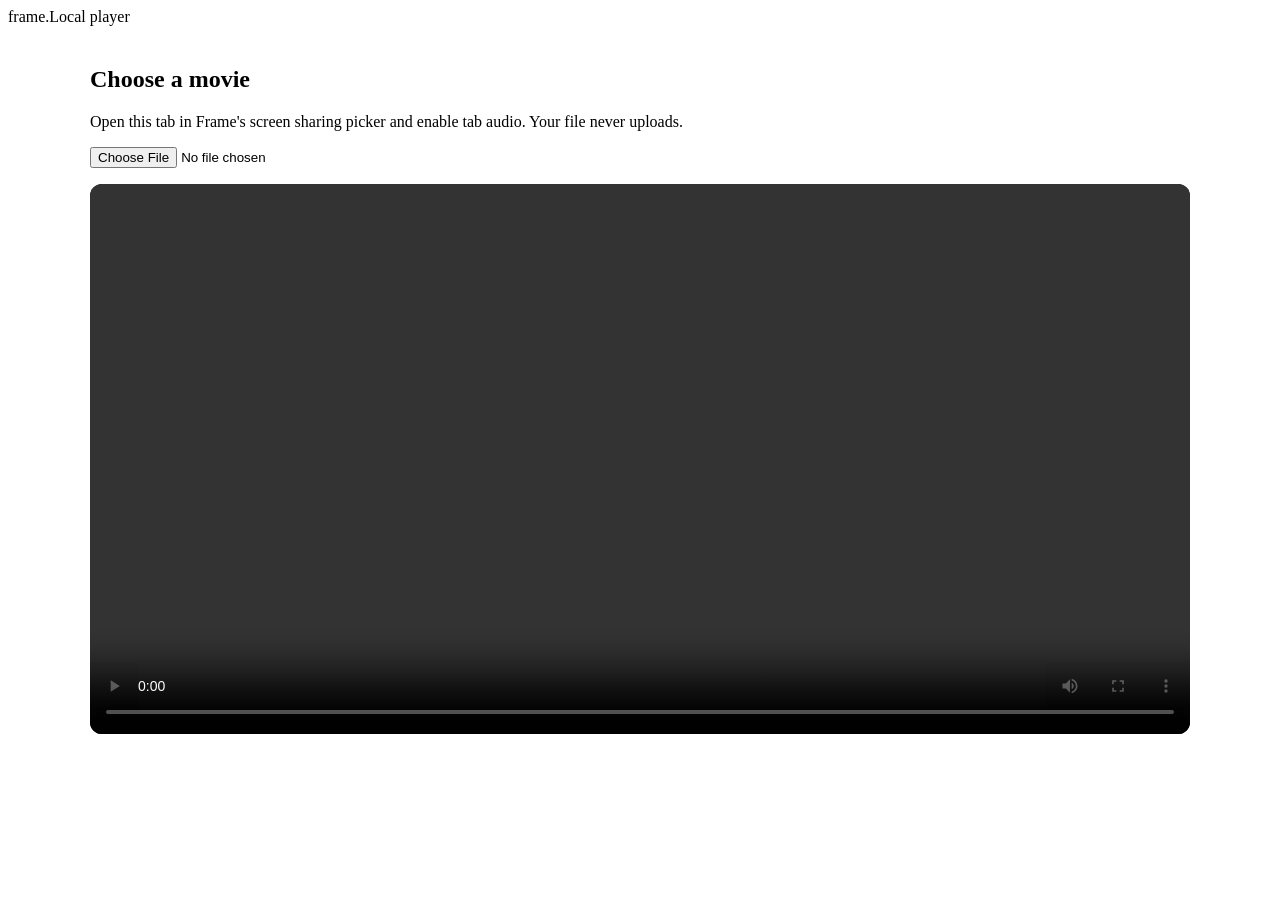
==== player.html @ cf08f577 "Add Frame player.html" ====
<!doctype html><html lang="en" data-theme="dark"><head><meta charset="utf-8"><meta name="viewport" content="width=device-width,initial-scale=1"><title>Frame | Local video</title><link rel="stylesheet" href="style.css"></head><body><header><span class="brand">frame<span class="accent">.</span></span><span>Local player</span></header><main style="width:min(1100px,100%);padding:20px;margin:auto"><h2>Choose a movie</h2><p class="small">Open this tab in Frame's screen sharing picker and enable tab audio. Your file never uploads.</p><input type="file" id="file" accept="video/*"><video id="v" controls playsinline style="width:100%;max-height:75vh;margin-top:16px;background:#080a08;border-radius:12px"></video><p id="error" role="status" class="small"></p></main><script>let url;const v=document.getElementById('v');document.getElementById('file').onchange=e=>{const f=e.target.files[0];if(!f)return;if(url)URL.revokeObjectURL(url);url=URL.createObjectURL(f);v.src=url;v.play().catch(()=>{});};v.onerror=()=>document.getElementById('error').textContent='This format may not be supported by your browser.';</script></body></html>
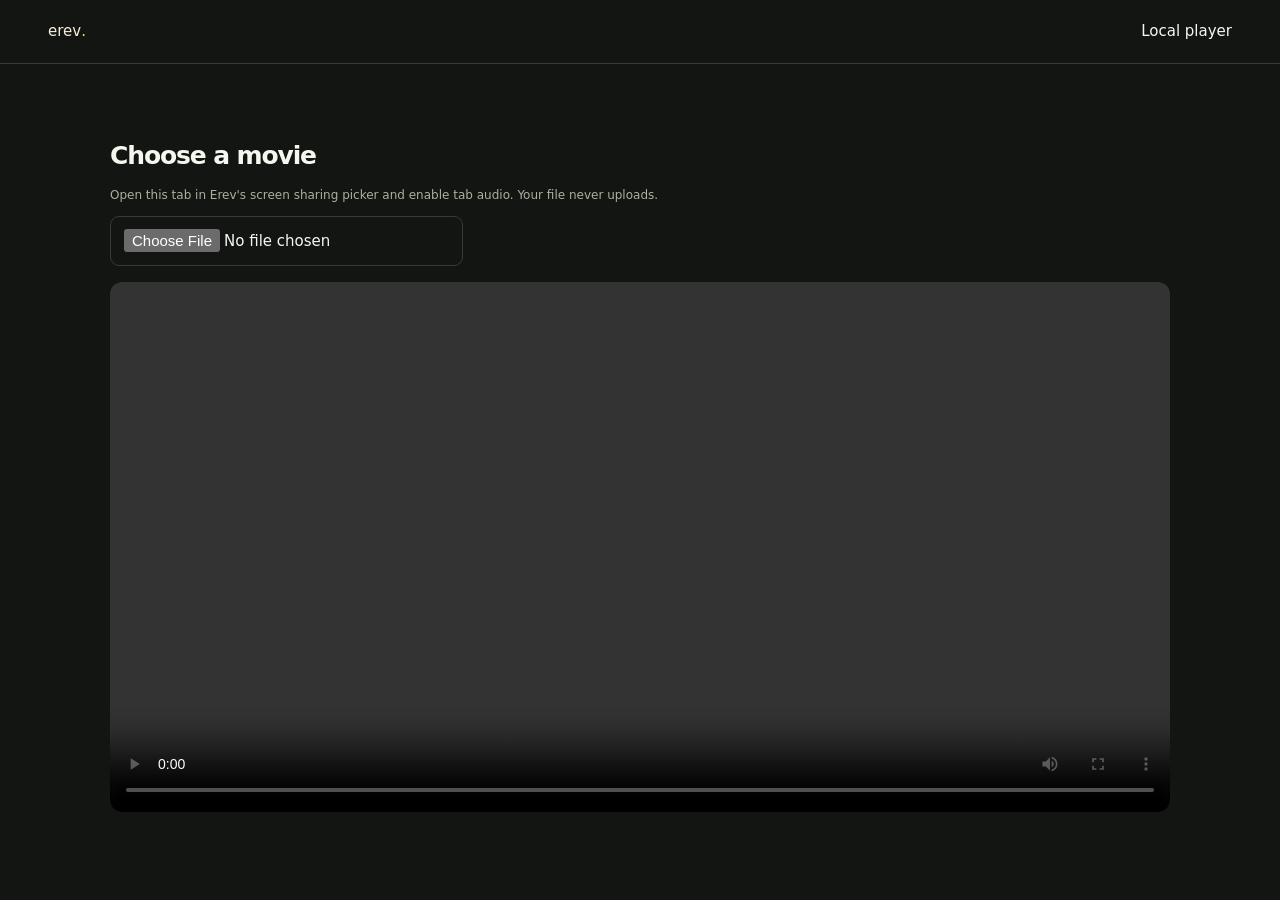
==== commit c9eff073: "Rename Frame to Erev" ====
--- a/player.html
+++ b/player.html
@@ -1 +1 @@
-<!doctype html><html lang="en" data-theme="dark"><head><meta charset="utf-8"><meta name="viewport" content="width=device-width,initial-scale=1"><title>Frame | Local video</title><link rel="stylesheet" href="style.css"></head><body><header><span class="brand">frame<span class="accent">.</span></span><span>Local player</span></header><main style="width:min(1100px,100%);padding:20px;margin:auto"><h2>Choose a movie</h2><p class="small">Open this tab in Frame's screen sharing picker and enable tab audio. Your file never uploads.</p><input type="file" id="file" accept="video/*"><video id="v" controls playsinline style="width:100%;max-height:75vh;margin-top:16px;background:#080a08;border-radius:12px"></video><p id="error" role="status" class="small"></p></main><script>let url;const v=document.getElementById('v');document.getElementById('file').onchange=e=>{const f=e.target.files[0];if(!f)return;if(url)URL.revokeObjectURL(url);url=URL.createObjectURL(f);v.src=url;v.play().catch(()=>{});};v.onerror=()=>document.getElementById('error').textContent='This format may not be supported by your browser.';</script></body></html>
+<!doctype html><html lang="en" data-theme="dark"><head><meta charset="utf-8"><meta name="viewport" content="width=device-width,initial-scale=1"><title>Erev | Local video</title><link rel="stylesheet" href="style.css"></head><body><header><span class="brand">erev<span class="accent">.</span></span><span>Local player</span></header><main style="width:min(1100px,100%);padding:20px;margin:auto"><h2>Choose a movie</h2><p class="small">Open this tab in Erev's screen sharing picker and enable tab audio. Your file never uploads.</p><input type="file" id="file" accept="video/*"><video id="v" controls playsinline style="width:100%;max-height:75vh;margin-top:16px;background:#080a08;border-radius:12px"></video><p id="error" role="status" class="small"></p></main><script>let url;const v=document.getElementById('v');document.getElementById('file').onchange=e=>{const f=e.target.files[0];if(!f)return;if(url)URL.revokeObjectURL(url);url=URL.createObjectURL(f);v.src=url;v.play().catch(()=>{});};v.onerror=()=>document.getElementById('error').textContent='This format may not be supported by your browser.';</script></body></html>
--- a/style.css
+++ b/style.css
@@ -0,0 +1,27 @@
+:root{color-scheme:dark;--bg:#141515;--panel:#1c1e1d;--raised:#252725;--text:#f4f5ef;--muted:#a2a69c;--line:#343731;--accent:#c8ef61;--accentText:#18200d;--danger:#fc8b89}html[data-theme=light]{color-scheme:light;--bg:#f5f5f2;--panel:#fff;--raised:#e9ebe5;--text:#191c17;--muted:#60665a;--line:#dce0d7;--accent:#c8ef61;--accentText:#18200d;--danger:#af3434}*{box-sizing:border-box}[hidden]{display:none!important}body{margin:0;background:var(--bg);color:var(--text);font:15px/1.5 system-ui,-apple-system,BlinkMacSystemFont,'Segoe UI',sans-serif;min-height:100dvh;display:flex;flex-direction:column}header,footer{display:flex;align-items:center;justify-content:space-between;padding:18px clamp(16px,4vw,48px);border-bottom:1px solid var(--line)}footer{margin-top:auto;border:0;border-top:1px solid var(--line);font-size:10px;letter-spacing:.13em;color:var(--muted)}.brand{display:flex;align-items:center;flex:0 0 auto;color:#f5eedc;text-decoration:none}.brand svg{display:block;width:121px;height:auto}html[data-theme=light] .brand{color:var(--text)}.accent{color:var(--accent)}html[data-theme=light] h1 .accent,html[data-theme=light] h2 .accent{color:#658b12}.header-right{display:flex;align-items:center;gap:12px}#status,#count{font-size:12px;color:var(--muted)}button,.file-button{font:inherit;font-size:13px;font-weight:650;border:1px solid var(--line);border-radius:9px;background:var(--raised);color:var(--text);padding:11px 15px;cursor:pointer;white-space:nowrap}button:hover,.file-button:hover{filter:brightness(1.12)}button:disabled{opacity:.45;cursor:not-allowed}button:focus-visible,input:focus-visible,a:focus-visible{outline:2px solid #9cbf3e;outline-offset:2px}.primary{background:var(--accent);color:var(--accentText);border-color:transparent}.ghost{background:transparent}.danger{color:var(--danger)}button[aria-pressed=true]:not(#chatToggle){background:var(--accent);color:var(--accentText)}input{background:var(--bg);border:1px solid var(--line);border-radius:9px;color:var(--text);padding:12px 13px;font:inherit;min-width:0}input::placeholder{color:var(--muted)}#landing{width:min(1120px,100%);margin:auto;display:grid;grid-template-columns:1fr 1fr;gap:clamp(26px,6vw,90px);align-items:center;padding:55px clamp(20px,5vw,60px)}.eyebrow{color:var(--muted);font-weight:650;font-size:11px;letter-spacing:.14em;display:flex;align-items:center;gap:8px}.dot{display:inline-block;width:8px;height:8px;border-radius:50%;background:#8bbd37;flex:none}h1{font-size:clamp(64px,9vw,120px);line-height:.87;letter-spacing:-.095em;margin:24px 0}h2{font-size:25px;letter-spacing:-.045em;margin:3px 0}.intro p{color:var(--muted);max-width:360px}.intro form{display:grid;gap:8px;max-width:390px;margin-top:28px}.intro label{font-size:12px;color:var(--muted);margin-top:5px}.intro form button{display:flex;justify-content:space-between;margin-top:6px;padding:14px}.small{font-size:12px;color:var(--muted)}.preview{background:var(--panel);border:1px solid var(--line);border-radius:20px;padding:17px;transform:rotate(-2deg)}.preview-head{display:flex;justify-content:space-between;align-items:center;padding:0 3px 12px}.preview-head span{font-size:10px;color:var(--muted)}.preview-video,.stage{background:#080a08;color:#f0f3e9;border-radius:13px;aspect-ratio:16/9;position:relative;overflow:hidden;display:flex;align-items:center;justify-content:center}.preview-video{flex-direction:column;gap:20px;text-align:center;font-size:24px;font-weight:750;letter-spacing:-.05em}.play-mark{display:grid;place-items:center;border-radius:16px;background:#c8ef61;color:#18200d;width:52px;height:52px;font-size:19px;padding-left:3px}.preview-people{display:grid;grid-template-columns:1fr 1fr;gap:10px;margin:12px 0}.preview-people div{background:var(--raised);border-radius:9px;aspect-ratio:2.3;display:flex;align-items:end;justify-content:space-between;padding:12px;font-size:10px;color:var(--muted)}.preview-people span{color:#8bbd37}.preview-dock{text-align:center;color:var(--muted);padding:8px}#room{padding:22px clamp(12px,3vw,40px);width:min(1500px,100%);margin:0 auto}.room-head{display:flex;align-items:center;justify-content:space-between;margin-bottom:18px}.workspace{display:grid;grid-template-columns:minmax(0,1fr) minmax(230px,290px);gap:14px;align-items:stretch}.workspace.no-chat{grid-template-columns:1fr}.watch{min-width:0}.stage{width:100%;max-height:65vh}.stage video{width:100%;height:100%;object-fit:contain}.stage:fullscreen{width:100%;height:100%;max-height:none;border-radius:0}.stage-button{position:absolute;right:8px;bottom:42px;background:#242724dd;color:white;border-color:#555;z-index:3}#empty{display:flex;flex-direction:column;align-items:center;text-align:center;padding:20px}#empty p{color:#a3aa9c;font-size:13px;margin:0 0 15px}#empty h2{margin-top:14px}.media-bar{display:flex;align-items:center;gap:8px;flex-wrap:wrap;margin:10px 0}.media-bar form{display:flex;gap:6px;flex:1;min-width:220px}.media-bar form input{flex:1;width:100%;font-size:12px}.volume{display:flex;align-items:center;gap:5px;font-size:11px;color:var(--muted)}input[type=range]{width:76px;padding:0;accent-color:#9cbe42}.people{display:grid;grid-template-columns:repeat(auto-fit,minmax(105px,1fr));gap:8px;max-height:220px;overflow:auto}.person{position:relative;background:var(--panel);border:1px solid var(--line);border-radius:10px;min-height:88px;aspect-ratio:16/9;overflow:hidden;display:grid;place-items:center}.person video{position:absolute;width:100%;height:100%;object-fit:cover;background:transparent}.person .avatar{border-radius:50%;background:var(--raised);display:grid;place-items:center;font-size:22px;font-weight:750;width:40px;height:40px}.person .name{position:absolute;bottom:5px;left:6px;font-size:11px;background:#0009;color:white;border-radius:5px;padding:2px 5px;max-width:90%;overflow:hidden;text-overflow:ellipsis}.person .vol{position:absolute;right:4px;top:4px;width:45px;z-index:1}.dock{display:flex;gap:7px;justify-content:center;flex-wrap:wrap;margin:14px 0 0}.dock button{font-size:12px}#chat{display:flex;flex-direction:column;border:1px solid var(--line);border-radius:13px;background:var(--panel);min-height:250px;max-height:76vh;min-width:0}.chat-head{display:flex;justify-content:space-between;align-items:center;padding:13px;border-bottom:1px solid var(--line)}#messages{flex:1;overflow:auto;padding:12px;min-height:90px;overflow-wrap:anywhere}.msg{margin-bottom:12px}.msg b{display:block;color:var(--muted);font-size:11px}.msg div{background:var(--raised);padding:7px 10px;border-radius:8px;width:fit-content;max-width:100%;white-space:pre-wrap}.msg.self div{background:var(--accent);color:var(--accentText)}#chatForm{display:flex;gap:6px;padding:10px;border-top:1px solid var(--line)}#chatForm input{flex:1;width:100%;font-size:13px}#toast{position:fixed;bottom:18px;left:50%;transform:translateX(-50%);max-width:90vw;background:var(--text);color:var(--bg);padding:12px 18px;border-radius:10px;z-index:10;font-size:13px}@media(max-width:760px){#landing{grid-template-columns:1fr;padding-top:35px}.preview{transform:none}.workspace{grid-template-columns:1fr}.stage{max-height:none}.room-head h2{font-size:21px}#chat{max-height:320px}.people{max-height:180px}.dock button{padding:10px}.media-bar{gap:6px}.media-bar form{flex-basis:100%}footer span{display:none}#status{max-width:120px;overflow:hidden;text-overflow:ellipsis;white-space:nowrap}}
+
+.file-button{text-decoration:none}
+
+:root{--bg:#131512;--panel:#1b1e18;--raised:#242820;--text:#f5f7ef;--muted:#a9b1a0;--line:#353c30;--accent:#c8ef61}html[data-theme=light]{--bg:#f5f6f0;--panel:#fff;--raised:#e9ede2;--text:#20271b;--muted:#646f5d;--line:#dce3d4}header{padding-block:20px}.header-right{gap:9px}.intro h1{font-weight:850;letter-spacing:-.095em;font-size:clamp(62px,8.4vw,112px)}.intro p{font-size:16px;line-height:1.6}.intro .small{font-size:12px}.intro form{background:var(--panel);border:1px solid var(--line);padding:17px;border-radius:17px;max-width:405px}.intro form label{margin:0}.feature-tags{display:flex;flex-wrap:wrap;gap:8px;margin-top:22px}.feature-tags span{font-size:9px;font-weight:750;letter-spacing:.05em;color:var(--muted);border:1px solid var(--line);border-radius:20px;padding:6px 9px}.install-link{margin-top:12px;background:transparent;border:0;padding:0;color:var(--muted);text-decoration:underline;text-underline-offset:4px}.preview{transform:none;border-radius:20px;padding:12px;box-shadow:0 16px 60px #0002}.preview-head{padding:8px 7px 13px}.preview-video{position:relative;align-items:stretch;justify-content:space-between;text-align:left;padding:16px;background:#182318;isolation:isolate}.preview-caption{z-index:2;display:flex;justify-content:space-between;color:#c3d3b5;font-size:9px;letter-spacing:.12em;font-weight:650}.preview-title{z-index:2;display:flex;align-items:flex-end;gap:12px;color:#f4f8ed;font-size:clamp(17px,2.1vw,29px);line-height:1.02;letter-spacing:-.065em}.preview-title .play-mark{width:38px;height:38px;flex:none;border-radius:11px}.artwork{position:absolute;inset:0;z-index:-1;background:radial-gradient(ellipse at 75% 13%,#b2cb6f 0%,#567648 26%,#293c28 52%,#111a13 85%);overflow:hidden}.artwork i{position:absolute;display:block;bottom:-70%;left:-15%;height:135%;width:125%;background:#334b32;border-radius:50% 40% 0 0;transform:rotate(-15deg)}.artwork i:nth-child(2){background:#203322;left:15%;bottom:-79%;transform:rotate(15deg)}.artwork i:nth-child(3){background:#101b14;left:-30%;bottom:-100%;transform:rotate(-8deg)}.preview-people div{background:linear-gradient(135deg,var(--raised),var(--panel));border:1px solid var(--line);border-radius:11px}.preview-dock{letter-spacing:.1em;background:var(--raised);border-radius:10px;padding:10px}.room-head h2{font-size:29px}.workspace{gap:17px}.stage{border:1px solid #33392e;border-radius:15px}.stage #empty{max-width:370px}.stage #empty h2{font-size:clamp(19px,3vw,29px)}.stage #empty .ghost{background:#222923;color:#f0f3e9;border-color:#465043}.empty-actions{display:flex;gap:8px;flex-wrap:wrap;justify-content:center}.media-bar{padding:9px;background:var(--panel);border:1px solid var(--line);border-radius:12px}.media-bar input{padding:9px 10px}.people{gap:10px}.person{border-radius:13px;background:linear-gradient(145deg,var(--panel),var(--raised))}.dock{background:var(--panel);border:1px solid var(--line);border-radius:15px;padding:9px;gap:8px}.dock #share{border-color:#7c963f}.dock #leave{margin-left:auto}.chat-head{padding:15px 13px}#chat{border-radius:15px}#messages:empty:before{content:'Your private conversation starts here.';color:var(--muted);font-size:12px;display:block;text-align:center;padding:25px 10px}.msg div{border-radius:10px 10px 10px 3px}.msg.self div{border-radius:10px 10px 3px 10px}button{transition:background-color .12s,border-color .12s}button:hover{filter:none;border-color:#7d9a42}.primary:hover{background:#d7fa84}.stage video{position:absolute;inset:0}.stage #fullscreen{bottom:49px}@media(max-width:760px){header{padding:12px 14px}.brand svg{width:92px}.header-right{gap:5px}.header-right button{padding:8px;font-size:11px}#status{font-size:10px}#landing{padding:32px 18px;gap:22px}.intro h1{margin:17px 0}.intro form{max-width:none}.room-head h2{font-size:23px}.workspace{gap:10px}.stage #empty{padding:9px}.stage #empty p{font-size:11px;margin-bottom:7px}.stage #empty .play-mark{height:34px;width:34px;border-radius:9px}.stage #empty h2{margin-top:5px}.empty-actions button{padding:7px 9px;font-size:11px}.dock{justify-content:center;padding:6px}.dock #leave{margin-left:0}.media-bar{padding:6px}.feature-tags{margin-top:15px}.preview-title{font-size:20px}.stage #fullscreen{bottom:39px}}@media(prefers-reduced-motion:reduce){*{transition:none!important}}
+
+#roomNameWrap{display:grid;gap:6px}#roomNameWrap .small{font-size:11px;line-height:1.4;margin:0}#roomTitle{overflow-wrap:anywhere}
+
+.media-modes{display:flex;align-items:center;gap:7px;flex-wrap:wrap;margin-bottom:10px}.media-modes button{padding:8px 12px;font-size:12px}.media-modes #permissionStatus{margin-left:auto}.permissions-panel{display:flex;align-items:center;gap:18px;flex-wrap:wrap;padding:15px;background:var(--panel);border:1px solid var(--line);border-radius:14px;margin-bottom:15px}.permissions-panel>div{flex:1;min-width:170px}.permissions-panel p{margin:3px 0}.permission-option{display:flex;align-items:center;gap:10px;flex:1;min-width:190px;cursor:pointer}.permission-option input{width:18px;height:18px;accent-color:#9cbe42;flex:none}.permission-option span{display:grid;gap:3px}.permission-option small{font-size:11px;color:var(--muted)}.browser-stage{position:absolute;inset:0;background:#fff;overflow:hidden}.browser-stage iframe{width:100%;height:100%;border:0;background:#fff}.browser-lock{position:absolute;inset:0;z-index:1;background:transparent;display:flex;align-items:flex-start;justify-content:center;padding:8px;pointer-events:auto}.browser-lock span{font-size:11px;background:#161916ee;color:#fff;border-radius:20px;padding:5px 10px}.browser-bar{background:var(--panel);border:1px solid var(--line);border-radius:12px;margin:10px 0;padding:9px;display:flex;align-items:center;gap:6px;flex-wrap:wrap}.browser-bar form{display:flex;gap:6px;flex:1;min-width:220px}.browser-bar input{width:100%;flex:1;font-size:12px;padding:9px}.browser-bar a{color:var(--text);font-size:12px;padding:8px;text-decoration:underline}.browser-bar p{flex-basis:100%;margin:0;font-size:11px}.shared-controls{display:flex;align-items:center;justify-content:flex-start;gap:8px;padding:8px 10px;margin-bottom:10px;border:1px solid var(--line);background:var(--panel);border-radius:12px}.shared-controls span{font-size:12px;color:var(--muted);margin-right:auto}.shared-controls button{padding:7px 12px}.room-head .header-right{flex-wrap:wrap;justify-content:flex-end}@media(max-width:760px){.media-modes{gap:5px}.media-modes button{padding:7px;font-size:11px}.media-modes #permissionStatus{width:100%;margin-left:0}.permissions-panel{gap:12px}.browser-bar form{flex-basis:100%}.room-head .header-right button{padding:7px;font-size:10px}.browser-bar button{padding:7px 10px}.stage:has(.browser-stage:not([hidden])){aspect-ratio:4/3}}
+
+.network-panel{width:min(700px,calc(100% - 32px));margin:12px auto;padding:16px;border:1px solid var(--line);background:var(--panel);border-radius:14px;display:grid;gap:8px}.network-panel label{font-size:12px;color:var(--muted)}.network-panel textarea{width:100%;padding:10px;border:1px solid var(--line);border-radius:9px;background:var(--bg);color:var(--text);font:12px/1.5 monospace;resize:vertical}.network-panel p{margin:2px 0}.network-actions{display:flex;gap:7px;flex-wrap:wrap}.media-overlay{position:absolute;inset:0;z-index:2;display:flex;flex-direction:column;align-items:center;justify-content:center;gap:10px;background:#080a08db;padding:20px;text-align:center;color:#f4f7ef}.media-overlay b{font-size:14px;max-width:330px}.stage #fullscreen{z-index:3}@media(max-width:760px){.header-right{flex-wrap:wrap;justify-content:flex-end}.network-actions button{padding:8px;font-size:11px}.media-overlay b{font-size:12px}}
+
+.voice-bar{display:flex;align-items:center;flex-wrap:wrap;gap:7px;margin-top:9px;padding:8px 10px;background:var(--panel);border:1px solid var(--line);border-radius:11px}.voice-bar span{font-size:11px;color:var(--muted);margin-right:auto}.voice-bar button{padding:6px 9px;font-size:11px}.voice-indicator{position:absolute;top:6px;left:6px;font-size:9px;font-weight:700;letter-spacing:.06em;color:white;background:#0009;border-radius:4px;padding:3px 5px;z-index:1}#voiceAudio{width:0;height:0;overflow:hidden;position:absolute}#voiceAudio audio{width:0;height:0}
+
+.stage:has(.youtube-stage:not([hidden])) { min-height: 200px; }
+.youtube-stage, .youtube-stage iframe { width: 100%; height: 100%; border: 0; }
+.youtube-stage { position: absolute; inset: 0; }
+.source-tools { display:flex; align-items:center; gap:8px; flex-wrap:wrap; margin:10px 0; font-size:12px; }
+.source-tools span { flex:1 1 180px; color:var(--muted); }
+.source-tools a { padding:7px 2px; color:var(--text); text-underline-offset:3px; }
+.source-tools button { padding:7px 10px; font-size:12px; }
+
+.seek-controls {display:flex;flex-wrap:wrap;align-items:center;gap:8px 12px;padding:8px 10px;margin:8px 0;color:var(--muted);font-size:12px}
+.seek-controls input {flex:1 1 100px;min-width:0;padding:0;accent-color:#b6df57;cursor:pointer}
+.seek-controls output {font-variant-numeric:tabular-nums}
+#micMeter {display:inline-flex;align-items:center;gap:4px;color:var(--muted);font-size:11px}
+#micLevel {width:52px}
